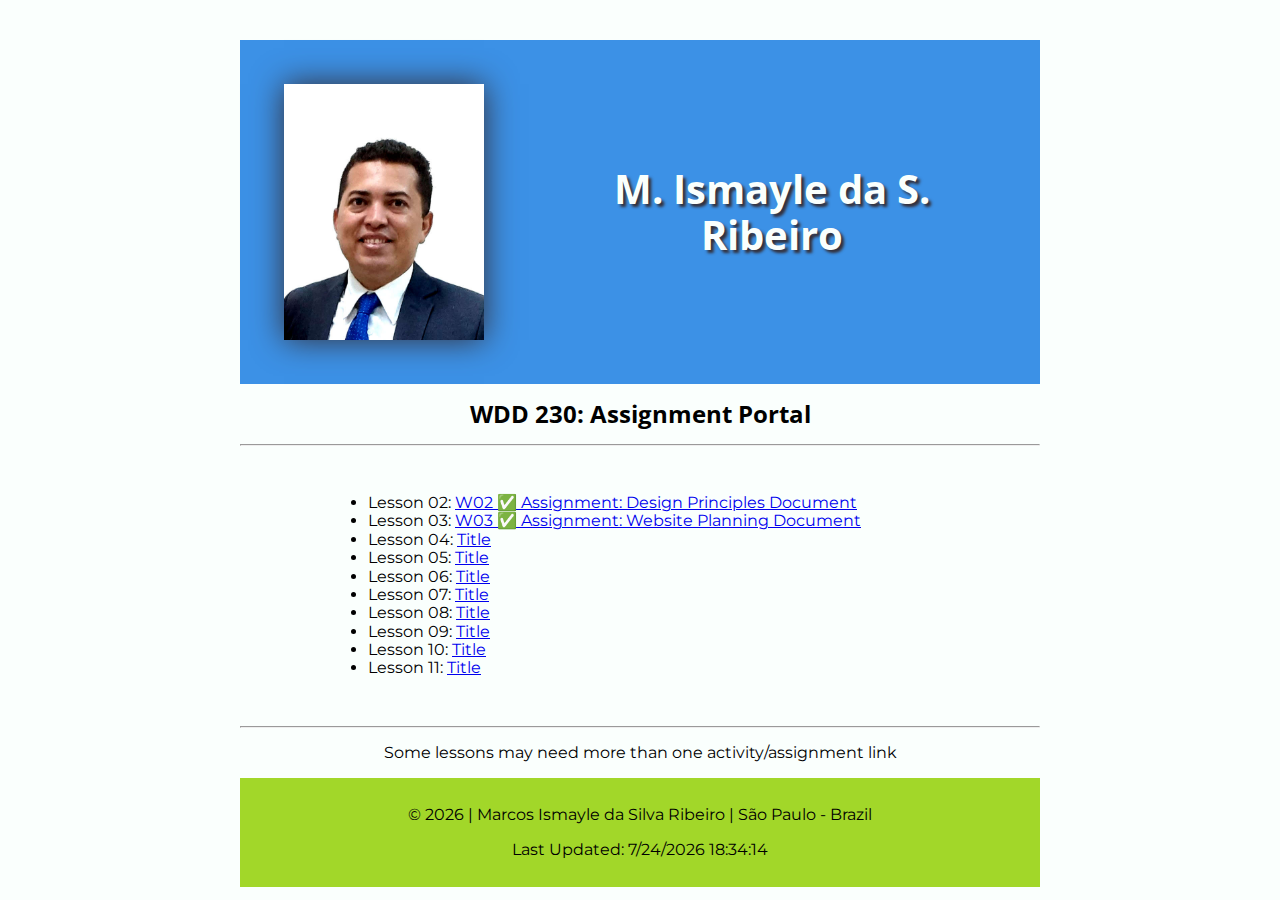
==== lesson1/index.html @ afc9b3b0 "Chamber homepage created" ====
<!DOCTYPE html>
<html lang="en-US">
<head>
    <meta charset="UTF-8">
    <meta http-equiv="X-UA-Compatible" content="IE=edge">
    <meta name="viewport" content="width=device-width, initial-scale=1.0">
    <meta name="description" content="Assignment portal for Marcos Ismayle in WDD 230: Web Frontend Development at Brigham Young University - Idaho">
    <link rel="stylesheet" href="styles/normalize.css">
    <link rel="stylesheet" href="styles/small.css">
    <link rel="stylesheet" href="styles/medium.css">
    <title>Marcos Ismayle | WDD230 - Portal Assignment</title>
</head>

<body>
    <header>
        <img src="images/profile-picture.jpg" alt="profile picture">
        <h1>M. Ismayle da S. Ribeiro</h1>
    </header>
    <Main>
        <h2>WDD 230: Assignment Portal</h2>
        <hr>
        <ul>
            <li>Lesson 02: <a href="../lesson2/design-principles.html">W02 ✅ Assignment: Design Principles Document</a></li>
            <li>Lesson 03: <a href="../lesson3">W03 ✅ Assignment: Website Planning Document</a></li>
            <li>Lesson 04: <a href="#">Title</a></li>
            <li>Lesson 05: <a href="#">Title</a></li>
            <li>Lesson 06: <a href="#">Title</a></li>
            <li>Lesson 07: <a href="#">Title</a></li>
            <li>Lesson 08: <a href="#">Title</a></li>
            <li>Lesson 09: <a href="#">Title</a></li>
            <li>Lesson 10: <a href="#">Title</a></li>
            <li>Lesson 11: <a href="#">Title</a></li>
        </ul>
        <hr>
        <p>Some lessons may need more than one activity/assignment link</p>
    </Main>

    <footer>
        <p>&copy; <span id="currentYear"></span> | Marcos Ismayle da Silva Ribeiro | São Paulo - Brazil</p>
        <p><span id="lastUpdated"></span> </p>
    </footer>
    <script src="scripts/script.js"></script>
</body>

</html>
---- lesson1/styles/small.css ----
@import url('https://fonts.googleapis.com/css2?family=Montserrat&family=Open+Sans&display=swap');

:root {
    /* Chosen colors */
    --primary:#3C91E6;
    --secondary:#A2D729;
    --accent1:#342E37;
    --accent2:#FAFFFD;

    /* Chosen fonts */
    --heading-font: Open Sans, Arial, sans-serif;
    --paragraph-font: Montserrat, Helvetica, sans-serif;

}

* {
    margin: 0;
    box-sizing: border-box;
}

body {
    background-color: var(--accent2);
    font-family: var(--paragraph-font);
    height: 100%;
    max-width: 800px;
    margin: auto;
    margin-top: 40px;
}

header {
    background-color: var(--primary);
    text-align: center;
    padding: 0.75rem;
}

header img{
    box-shadow: 0 0 30px var(--accent1);
    width: 200px;
    height: auto;
    margin-top: 20px;
}

main ul{
    padding: 3rem;
    max-width: 45rem;
    margin-left: 2rem;
}

h1 {
    text-shadow:3px 3px 3px var(--accent1);
    font-family: var(--heading-font);
    color: var(--accent2);
    font-size: 2rem;
    margin: 2rem;
}

h2 {
    font-family: var(--heading-font);
    text-align: center;
    font-size: 1.2rem;
    margin: 1rem;
}

p {
    text-align: center;
    margin: 1rem;
}

footer {
    background-color: var(--secondary);
    text-align: center;
    padding: 0.75rem;
}
---- lesson1/styles/medium.css ----
@media screen and (min-width: 32.5em) {
    h1 {
        font-size: 2.5rem;
    }

    h2 {
        font-size: 1.5rem;
    }

    header {
        display: flex;
        justify-content: center;
    }

    header img {
        margin: 2em 2em;
        float: right;
    }

    header h1 {
        align-self: center;
    }

    main ul{
        margin-left: 10%;
    }
  }
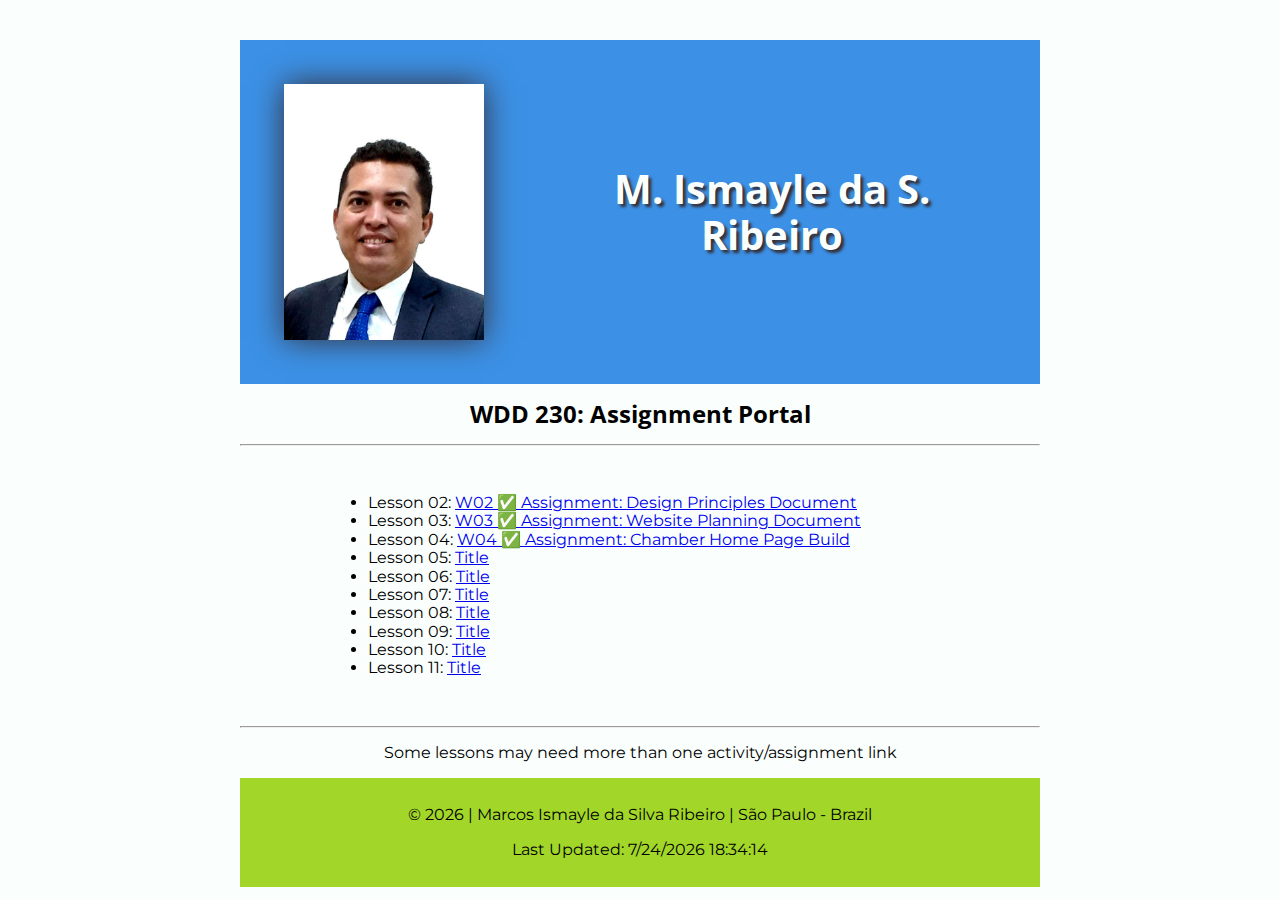
==== commit 0af8eba5: "Home updated" ====
--- a/lesson1/index.html
+++ b/lesson1/index.html
@@ -22,7 +22,7 @@
         <ul>
             <li>Lesson 02: <a href="../lesson2/design-principles.html">W02 ✅ Assignment: Design Principles Document</a></li>
             <li>Lesson 03: <a href="../lesson3">W03 ✅ Assignment: Website Planning Document</a></li>
-            <li>Lesson 04: <a href="#">Title</a></li>
+            <li>Lesson 04: <a href="../chamber/index.html">W04 ✅ Assignment: Chamber Home Page Build</a></li>
             <li>Lesson 05: <a href="#">Title</a></li>
             <li>Lesson 06: <a href="#">Title</a></li>
             <li>Lesson 07: <a href="#">Title</a></li>
